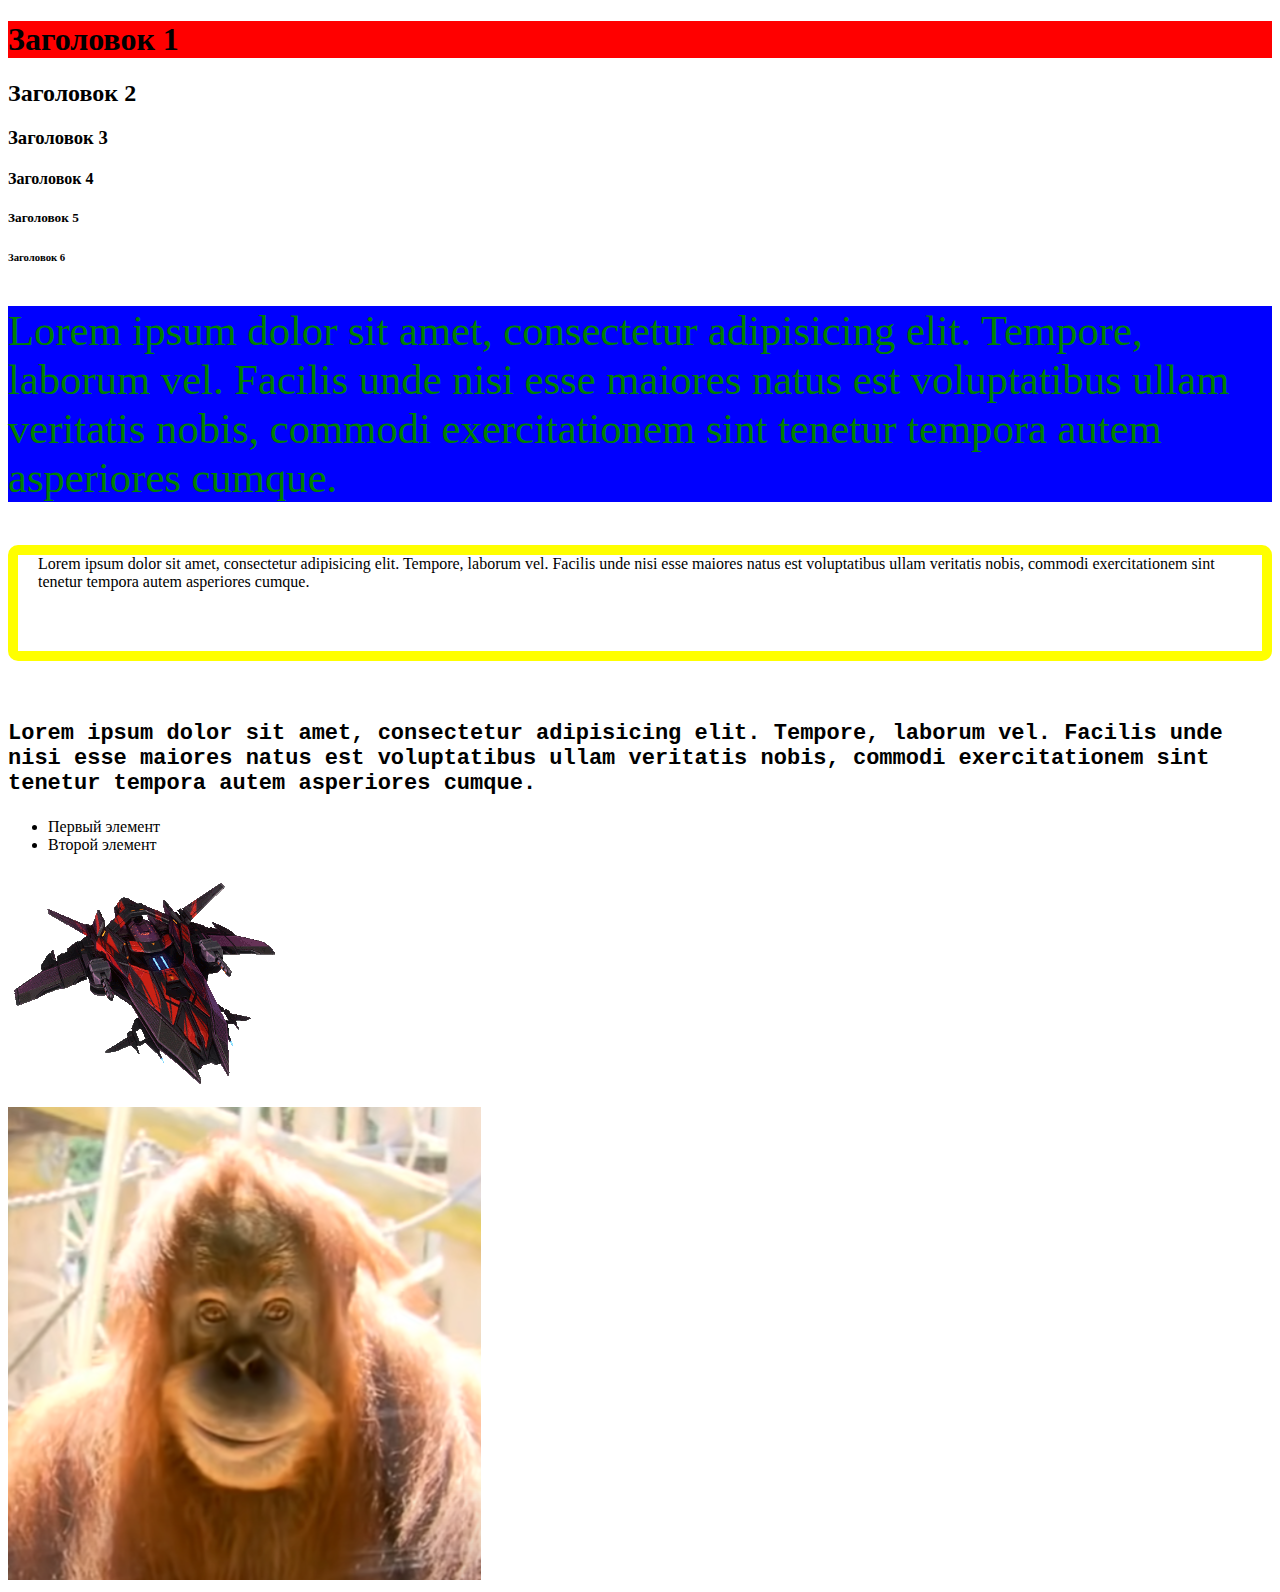
==== site_1/index.html @ 9f3d0ca6 "Сайт с самыми лучшими Рэбами" ====
<!DOCTYPE html>
<html lang="en">
<head>
    <meta charset="UTF-8">
    <meta name="viewport" 
                content="width=device-width, userscalable=no, initial-scale=1.0">
    
    <meta http-equiv="X-UA-Compatible" content="ie=edge">
    <title>Доска объявлений</title>

    <link rel="stylesheet" href="styles.css">
    
</head>
<body>
    <h1>Заголовок 1</h1>
    <h2>Заголовок 2</h2>
    <h3>Заголовок 3</h3>
    <h4>Заголовок 4</h4>
    <h5>Заголовок 5</h5>
    <h6>Заголовок 6</h6>
    <p class="paragraph-1">
        Lorem ipsum dolor sit amet, consectetur adipisicing elit. Tempore, laborum vel. Facilis unde nisi esse maiores natus est voluptatibus ullam veritatis nobis, commodi exercitationem sint tenetur tempora autem asperiores cumque.
    </p>
    <p class="paragraph-2">
        Lorem ipsum dolor sit amet, consectetur adipisicing elit. Tempore, laborum vel. Facilis unde nisi esse maiores natus est voluptatibus ullam veritatis nobis, commodi exercitationem sint tenetur tempora autem asperiores cumque.
    </p>
    <p class="paragraph-3">
        Lorem ipsum dolor sit amet, consectetur adipisicing elit. Tempore, laborum vel. Facilis unde nisi esse maiores natus est voluptatibus ullam veritatis nobis, commodi exercitationem sint tenetur tempora autem asperiores cumque.
    </p>
    <div>
        <ul>
            <li>
                Первый элемент
            </li>
            <li>
                Второй элемент
            </li>
        </ul>
    </div>
    <img src="R2ST3F1.gif">
    <br>
    <img src="orange.png">
</body>
</html>
---- site_1/styles.css ----
h1 {
    background-color: red;
}
.paragraph-1 {
    background-color: blue;
    font-size: 32pt;
    color: green;
}
.paragraph-2 {
    border: 10px solid yellow;
    border-radius: 10px;
    margin-bottom: 60px;
    padding-bottom: 60px;
    padding-left: 20px;
}
.paragraph-3 
{
    font-weight: bold;
    font-size: 22px;
    font-family: 'Courier New', Courier, monospace;
    
}
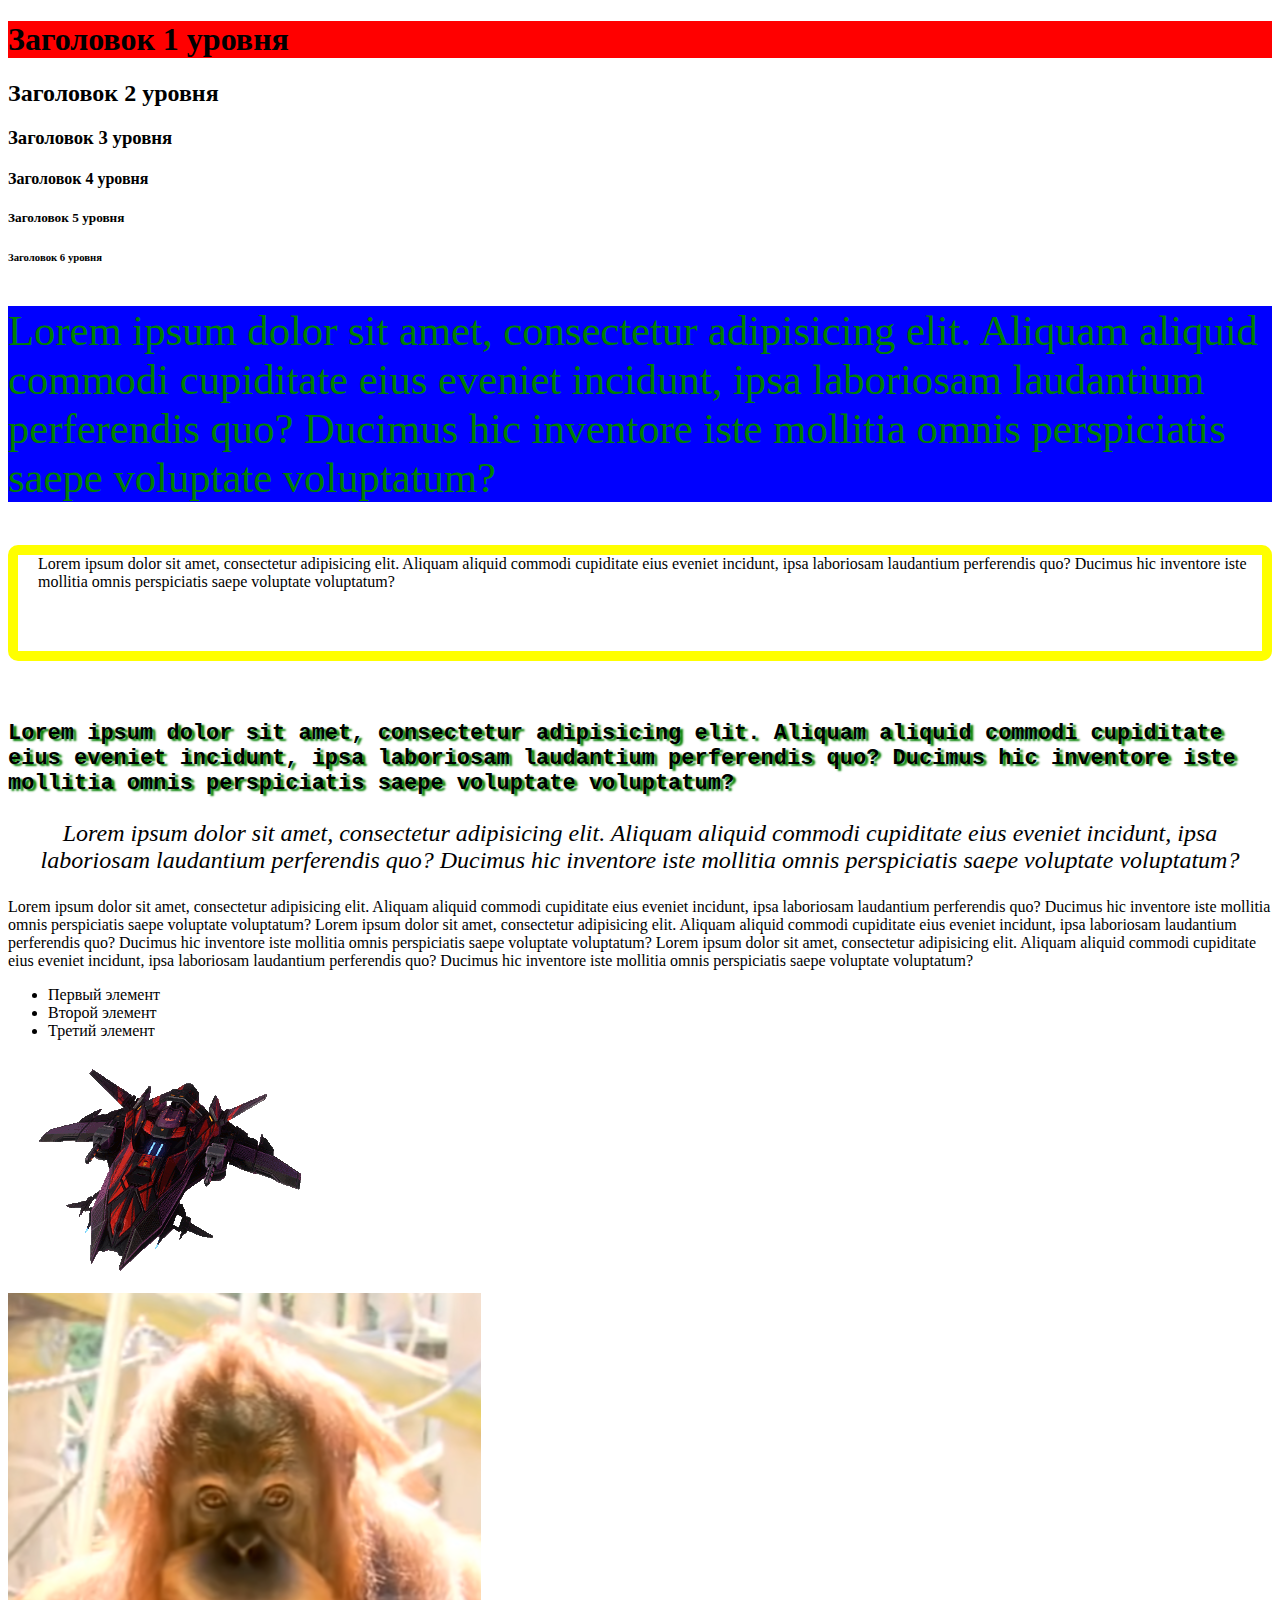
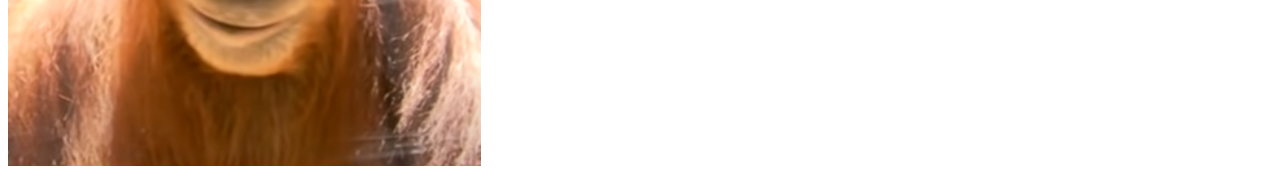
==== commit 9e60f062: "Сайт с самым лучшим пилотом Рыб" ====
--- a/site_1/index.html
+++ b/site_1/index.html
@@ -1,44 +1,77 @@
 <!DOCTYPE html>
-<html lang="en">
-<head>
-    <meta charset="UTF-8">
-    <meta name="viewport" 
-                content="width=device-width, userscalable=no, initial-scale=1.0">
-    
-    <meta http-equiv="X-UA-Compatible" content="ie=edge">
-    <title>Доска объявлений</title>
+<!-- saved from url=(0067)file:///C:/Users/User/Downloads/Telegram%20Desktop/index%20(1).html -->
+<html lang="en"><head><meta http-equiv="Content-Type" content="text/html; charset=UTF-8">
+  
+  <meta name="viewport" content="width=device-width, user-scalable=no, initial-scale=1.0, maximum-scale=1.0, minimum-scale=1.0">
+  <meta http-equiv="X-UA-Compatible" content="ie=edge">
+  <link rel="stylesheet" href="styles.css">
+  <title>Доска объявлений</title>
+<style type="text/css" id="operaUserStyle"></style></head>
+<body>
+<h1>Заголовок 1 уровня</h1>
+<h2>Заголовок 2 уровня</h2>
+<h3>Заголовок 3 уровня</h3>
+<h4>Заголовок 4 уровня</h4>
+<h5>Заголовок 5 уровня</h5>
+<h6>Заголовок 6 уровня</h6>
+<p class="paragraph-1">
+  Lorem ipsum dolor sit amet, consectetur adipisicing elit.
+  Aliquam aliquid commodi cupiditate eius eveniet incidunt,
+  ipsa laboriosam laudantium perferendis quo? Ducimus hic
+  inventore iste mollitia omnis perspiciatis saepe voluptate voluptatum?
+</p>
+<p class="paragraph-2">
+  Lorem ipsum dolor sit amet, consectetur adipisicing elit.
+  Aliquam aliquid commodi cupiditate eius eveniet incidunt,
+  ipsa laboriosam laudantium perferendis quo? Ducimus hic
+  inventore iste mollitia omnis perspiciatis saepe voluptate voluptatum?
+</p>
+<p class="paragraph-3">
+  Lorem ipsum dolor sit amet, consectetur adipisicing elit.
+  Aliquam aliquid commodi cupiditate eius eveniet incidunt,
+  ipsa laboriosam laudantium perferendis quo? Ducimus hic
+  inventore iste mollitia omnis perspiciatis saepe voluptate voluptatum?
+</p>
+<p class="changedforHW">
+Lorem ipsum dolor sit amet, consectetur adipisicing elit.
+Aliquam aliquid commodi cupiditate eius eveniet incidunt,
+ipsa laboriosam laudantium perferendis quo? Ducimus hic
+inventore iste mollitia omnis perspiciatis saepe voluptate voluptatum?
+</p>
+<div>
+<span>
+  Lorem ipsum dolor sit amet, consectetur adipisicing elit.
+  Aliquam aliquid commodi cupiditate eius eveniet incidunt,
+  ipsa laboriosam laudantium perferendis quo? Ducimus hic
+  inventore iste mollitia omnis perspiciatis saepe voluptate voluptatum?
+</span>
+  <span>
+  Lorem ipsum dolor sit amet, consectetur adipisicing elit.
+  Aliquam aliquid commodi cupiditate eius eveniet incidunt,
+  ipsa laboriosam laudantium perferendis quo? Ducimus hic
+  inventore iste mollitia omnis perspiciatis saepe voluptate voluptatum?
+</span>
+  <span>
+  Lorem ipsum dolor sit amet, consectetur adipisicing elit.
+  Aliquam aliquid commodi cupiditate eius eveniet incidunt,
+  ipsa laboriosam laudantium perferendis quo? Ducimus hic
+  inventore iste mollitia omnis perspiciatis saepe voluptate voluptatum?
+</span>
+</div>
+<ul>
+  <li>
+    Первый элемент
+  </li>
+  <li>
+    Второй элемент
+  </li>
+  <li>
+    Третий элемент
+  </li>
+</ul>
 
-    <link rel="stylesheet" href="styles.css">
-    
-</head>
-<body>
-    <h1>Заголовок 1</h1>
-    <h2>Заголовок 2</h2>
-    <h3>Заголовок 3</h3>
-    <h4>Заголовок 4</h4>
-    <h5>Заголовок 5</h5>
-    <h6>Заголовок 6</h6>
-    <p class="paragraph-1">
-        Lorem ipsum dolor sit amet, consectetur adipisicing elit. Tempore, laborum vel. Facilis unde nisi esse maiores natus est voluptatibus ullam veritatis nobis, commodi exercitationem sint tenetur tempora autem asperiores cumque.
-    </p>
-    <p class="paragraph-2">
-        Lorem ipsum dolor sit amet, consectetur adipisicing elit. Tempore, laborum vel. Facilis unde nisi esse maiores natus est voluptatibus ullam veritatis nobis, commodi exercitationem sint tenetur tempora autem asperiores cumque.
-    </p>
-    <p class="paragraph-3">
-        Lorem ipsum dolor sit amet, consectetur adipisicing elit. Tempore, laborum vel. Facilis unde nisi esse maiores natus est voluptatibus ullam veritatis nobis, commodi exercitationem sint tenetur tempora autem asperiores cumque.
-    </p>
-    <div>
-        <ul>
-            <li>
-                Первый элемент
-            </li>
-            <li>
-                Второй элемент
-            </li>
-        </ul>
-    </div>
-    <img src="R2ST3F1.gif">
-    <br>
-    <img src="orange.png">
-</body>
-</html>+<img src="R2ST3F1.gif">
+<br>
+<img src="orange.png">
+
+</body></html>--- a/site_1/styles.css
+++ b/site_1/styles.css
@@ -18,5 +18,11 @@
     font-weight: bold;
     font-size: 22px;
     font-family: 'Courier New', Courier, monospace;
-    
+    text-shadow: 3px 2px 2px green;
+}
+.changedforHW 
+{
+    font-size: 24px;
+    font-style: italic;
+    text-align: center;
 }